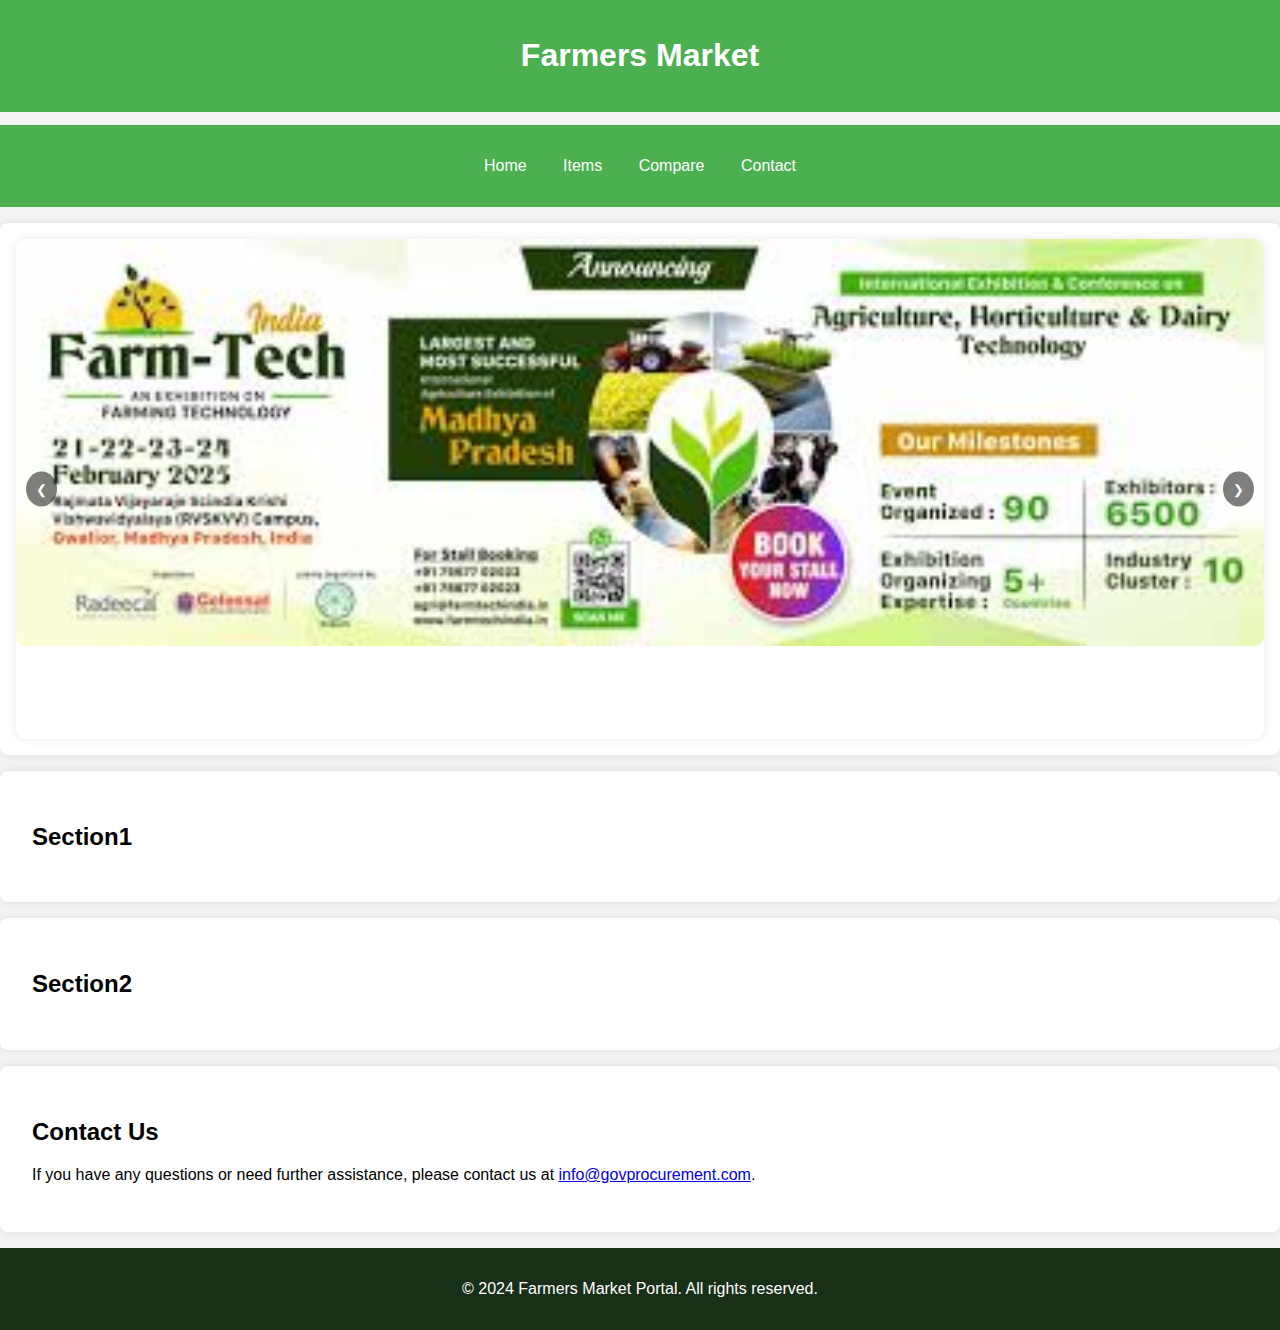
==== index.html @ 79249ff4 "v1" ====
<!DOCTYPE html>
<html lang="en">
<head>
    <meta charset="UTF-8">
    <meta name="viewport" content="width=device-width, initial-scale=1.0">
    <title>Farmers Market</title>
    <link rel="stylesheet" href="index.css">
</head>
<body>
    <header>
        <div><h1>Farmers Market</h1></div>
    </header>
    <div id="navi">
        <nav>
            <ul>
                <li><a href="index.html">Home</a></li>
                <li><a href="product_page.html">Items</a></li>
                <li><a href="#compare">Compare</a></li>
                <li><a href="#contact">Contact</a></li>
            </ul>
        </nav>
    </div>
    <section id="home">
        <div class="slider">
            <div class="slides">
                <div class="slide"><img src="image1.jpg" alt="Image 1"></div>
                <div class="slide"><img src="image2.jpg" alt="Image 2"></div>
                <div class="slide"><img src="image3.jpg" alt="Image 3"></div>
                <!-- Add more slides as needed -->
            </div>
            <button class="prev" onclick="moveSlide(-1)">❮</button>
            <button class="next" onclick="moveSlide(1)">❯</button>
        </div>
    </section>

    <section id="items">
        <h2>Section1</h2>
        <div class="item-container">
           
        </div>
    </section>

    <section>
        <h2>Section2</h2>
    </section>

    <section id="contact">
        <h2>Contact Us</h2>
        <p>If you have any questions or need further assistance, please contact us at <a href="mailto:info@govprocurement.com">info@govprocurement.com</a>.</p>
    </section>

    <footer>
        <p>© 2024 Farmers Market Portal. All rights reserved.</p>
    </footer>

    <script src="index.js"></script>
    
</body>
</html>
---- index.css ----
body {
    font-family: Arial, sans-serif;
    margin: 0;
    padding: 0;
    background-color: #f4f4f4;
}
#home{
    padding: 1rem;
}
.slider {
    position: relative;
    max-width: 2000px;
    max-height: 500px;
    margin: auto;
    overflow: hidden;
    border-radius: 10px;
    box-shadow: 0 0 10px rgba(0, 0, 0, 0.1);
}
.slides {
    display: flex;
    transition: transform 0.5s ease-in-out;
}
.slide {
    min-width: 100%;
    box-sizing: border-box;
}
.slide img {
    width: 100%;
    border-radius: 10px;
    object-fit:contain;
}
.prev, .next {
    position: absolute;
    top: 50%;
    transform: translateY(-50%);
    background-color: rgba(0, 0, 0, 0.5);
    color: white;
    border: none;
    padding: 10px;
    cursor: pointer;
    border-radius: 50%;
}

.prev {
    left: 10px;
}

.next {
    right: 10px;
}
#navi{
    position: sticky;
    top: 0%;
    z-index:1000;
}
header,#navi{
    background-color:#4CAF50;
    color: #fff;
    padding: 1rem 0;
    margin-bottom: 1%;
    text-align: center;

}

nav ul {
    list-style: none;
    padding: 0;
}

nav ul li {
    display: inline;
    margin: 0 1rem;
}

nav ul li a {
    color: #fff;
    text-decoration: none;
}

section {
    padding: 2rem;
    margin: 1rem 0;
    background-color: #fff;
    border-radius: 8px;
    box-shadow: 0 0 10px rgba(0, 0, 0, 0.1);
}

footer {
    background-color: rgb(24, 47, 24);
    color: #fff;
    text-align: center;
    padding: 1rem 0;
    position:relative;
    width: 100%;
    bottom: 0;
}
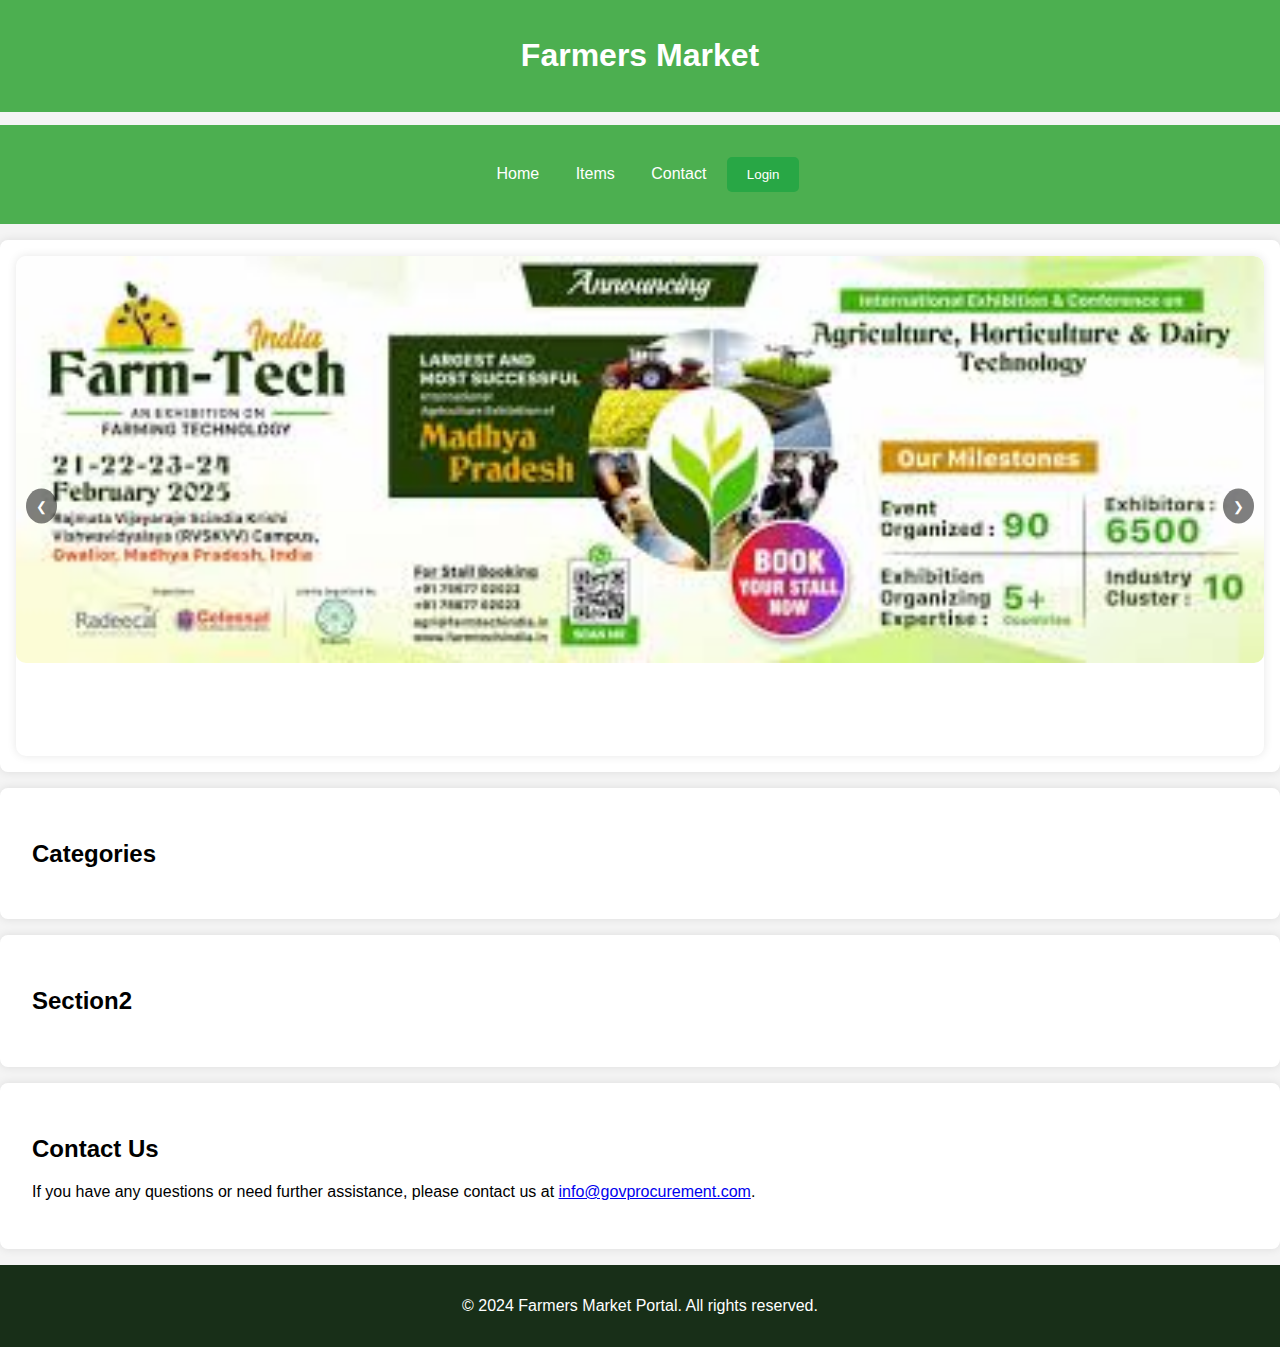
==== commit 9dae6b38: "login" ====
--- a/index.html
+++ b/index.html
@@ -15,8 +15,8 @@
             <ul>
                 <li><a href="index.html">Home</a></li>
                 <li><a href="product_page.html">Items</a></li>
-                <li><a href="#compare">Compare</a></li>
                 <li><a href="#contact">Contact</a></li>
+                <button id="loginButton" class="toggle-button">Login</button>
             </ul>
         </nav>
     </div>
@@ -32,11 +32,32 @@
             <button class="next" onclick="moveSlide(1)">❯</button>
         </div>
     </section>
+    <div id="loginForm" class="login-form">
+        <div class="login-form-content">
+            <h2>Login</h2>
+            <div class="form">
+                <label for="phone">Phone Number</label>
+                <input type="text" id="phone" name="phone" required>
+            </div>
+            <div class="form">
+                <button id="sendOtpButton">Send OTP</button>
+            </div>
+            <div class="form">
+                <label for="otp">OTP</label>
+                <input type="text" id="otp" name="otp">
+            </div>
+            <div class="form">
+                <button id="submitLoginButton" disabled>Login</button>
+            </div>
+            <div id="message" class="message"></div>
+            <button id="closeLoginForm" class="toggle-button">Close</button>
+        </div>
+    </div>
 
     <section id="items">
-        <h2>Section1</h2>
+        <h2>Categories</h2>
         <div class="item-container">
-           
+           <div class="cat"></div>
         </div>
     </section>
 
--- a/index.css
+++ b/index.css
@@ -94,3 +94,79 @@
     width: 100%;
     bottom: 0;
 }
+/* --------------------------login form----------------------- */
+#loginForm{
+    display: none;
+}
+.login-form {
+    position: fixed;
+    top: 0;
+    left: 0;
+    right: 0;
+    bottom: 0;
+    background-color: rgba(0, 0, 0, 0.5); 
+    display: flex;
+    justify-content: center;
+    align-items: center;
+}
+.login-form-content {
+    background-color: white;
+    border: 1px solid #ccc;
+    border-radius: 5px;
+    padding: 20px;
+    box-shadow: 0 0 10px rgba(0,0,0,0.1);
+    width: 90%;
+    max-width: 400px;
+}
+.login-form h2 {
+    margin-top: 0;
+}
+.form {
+    margin-bottom: 15px;
+}
+.form label {
+    display: block;
+    margin-bottom: 5px;
+}
+.form input {
+    width: 100%;
+    padding: 8px;
+    box-sizing: border-box;
+}
+.form button {
+    width: 100%;
+    padding: 10px;
+    background-color: #007bff;
+    border: none;
+    color: white;
+    font-size: 16px;
+    cursor: pointer;
+}
+.form button:disabled {
+    background-color: #aaa;
+}
+.message {
+    color: red;
+    margin-top: 10px;
+}
+.toggle-button {
+    padding: 10px 20px;
+    background-color: #28a745;
+    color: white;
+    border: none;
+    cursor: pointer;
+    border-radius: 5px;
+}
+.toggle-button:hover {
+    background-color: #218838;
+}
+.navbar .toggle-button {
+    background-color: #28a745;
+    color: white;
+    border: none;
+    cursor: pointer;
+    border-radius: 5px;
+}
+.navbar .toggle-button:hover {
+    background-color: #218838;
+}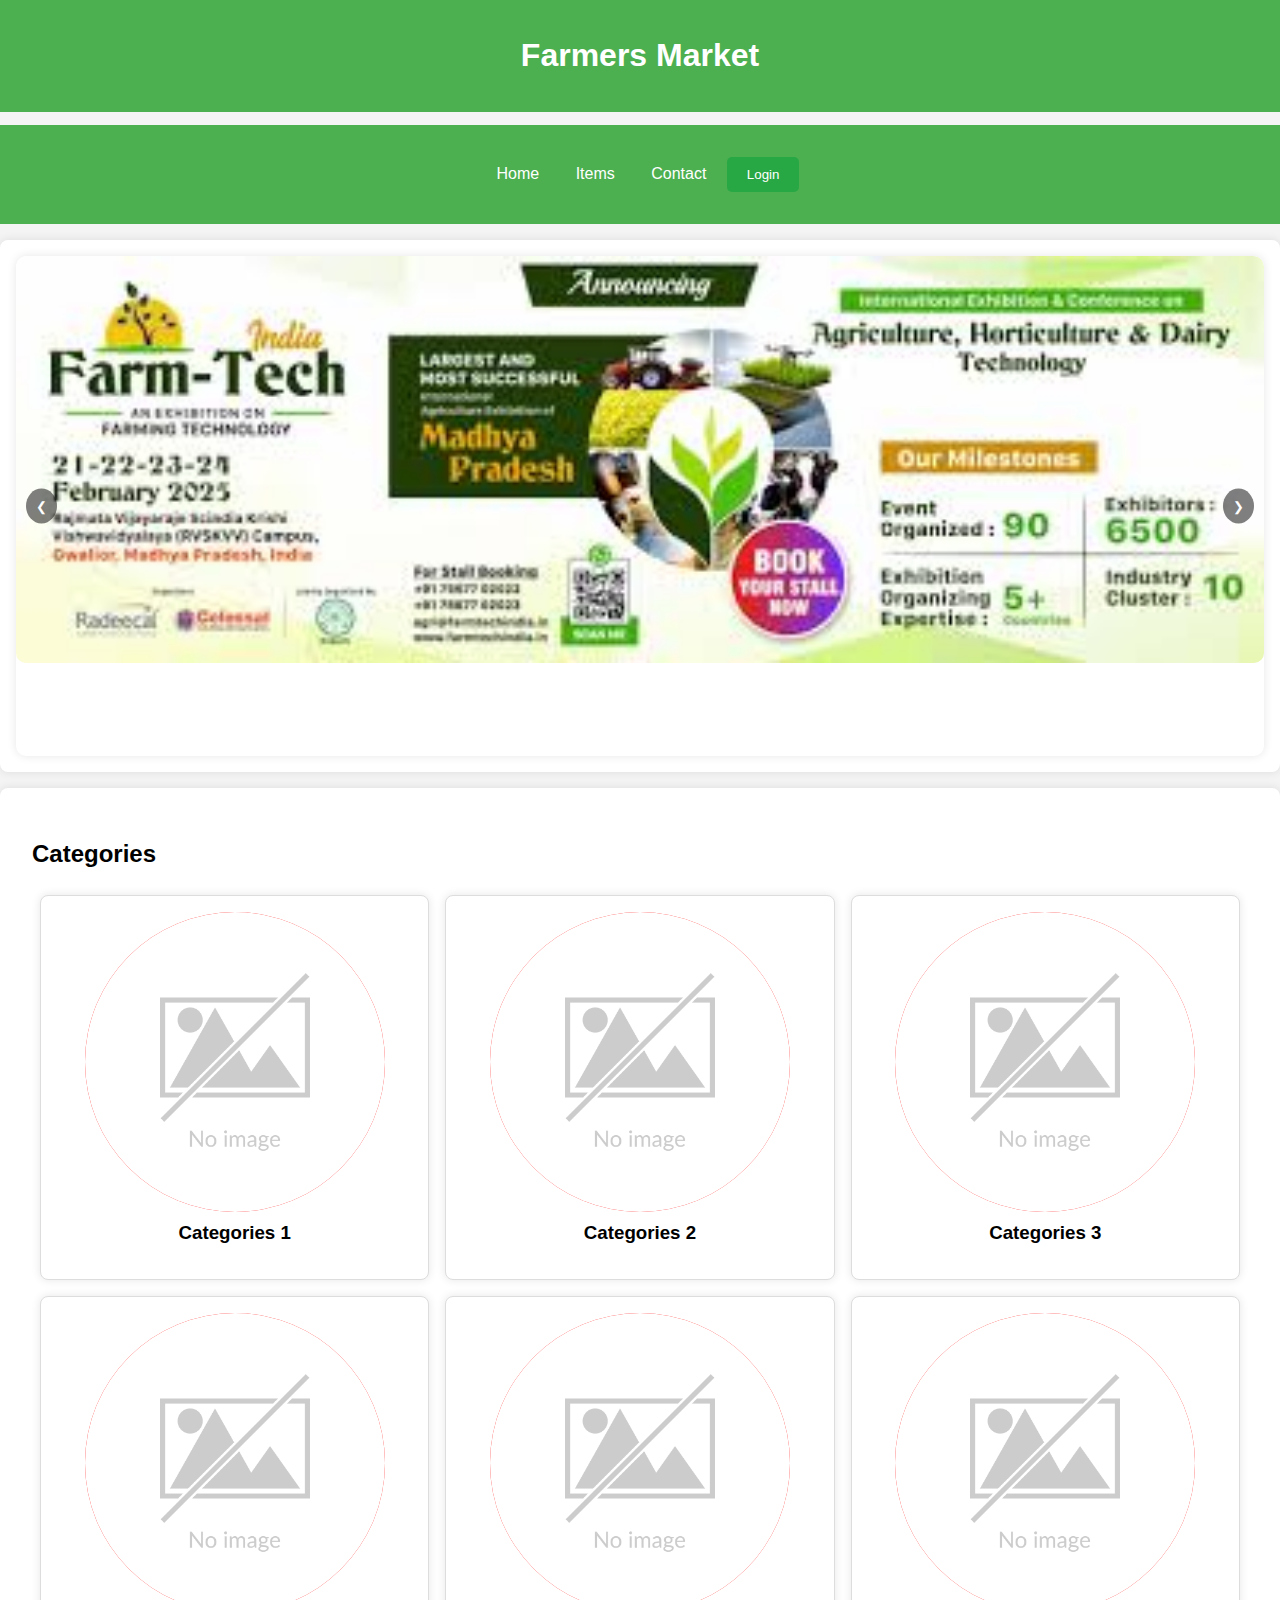
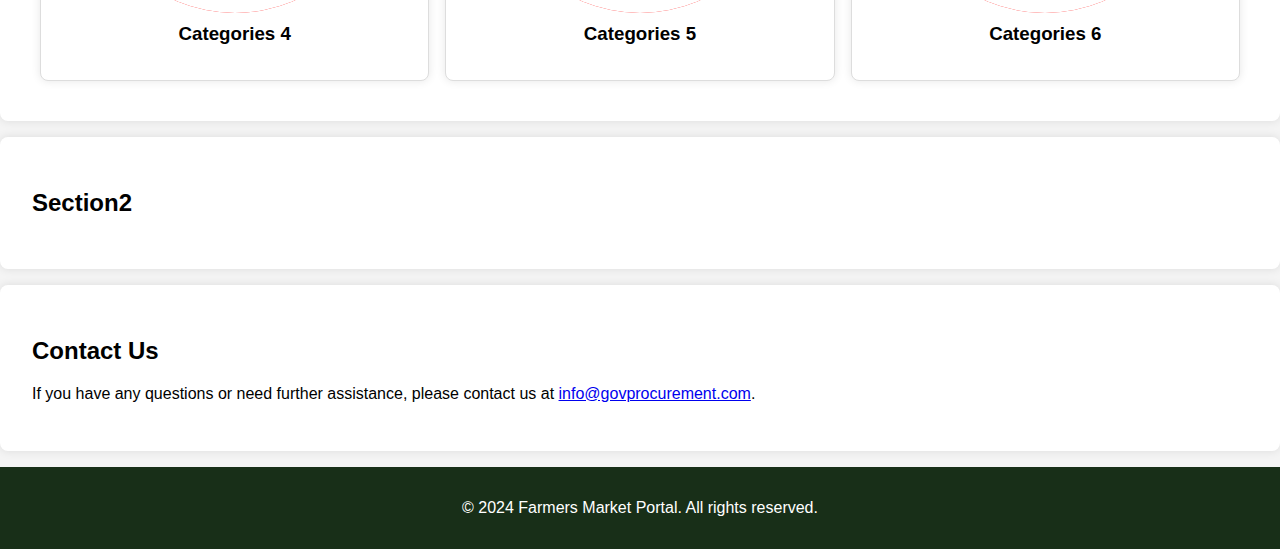
==== commit 997c0e2e: "Category" ====
--- a/index.html
+++ b/index.html
@@ -57,7 +57,30 @@
     <section id="items">
         <h2>Categories</h2>
         <div class="item-container">
-           <div class="cat"></div>
+           <div class="cat">
+            <div><img src="alt_img.png" alt="Item 1"></div>
+                <h3>Categories 1</h3>
+           </div>
+           <div class="cat">
+            <div><img src="alt_img.png" alt="Item 1"></div>
+                <h3>Categories 2</h3>
+            </div>
+            <div class="cat">
+                <div><img src="alt_img.png" alt="Item 1"></div>
+                <h3>Categories 3</h3>
+            </div>
+            <div class="cat">
+                <div><img src="alt_img.png" alt="Item 1"></div>
+                <h3>Categories 4</h3>
+           </div>
+           <div class="cat">
+                <div><img src="alt_img.png" alt="Item 1"></div>
+                <h3>Categories 5</h3>
+            </div>
+            <div class="cat">
+                <div><img src="alt_img.png" alt="Item 1"></div>
+                <h3>Categories 6</h3>
+            </div>
         </div>
     </section>
 
--- a/index.css
+++ b/index.css
@@ -84,7 +84,43 @@
     border-radius: 8px;
     box-shadow: 0 0 10px rgba(0, 0, 0, 0.1);
 }
-
+.item-container {
+    display: flex;
+    justify-content: space-between;
+    flex-wrap: wrap;
+}
+.cat {
+    flex: 1 1 calc(33.333% - 1rem);
+    display: flex;
+    flex-direction:column;
+    align-items: center;
+    box-sizing: border-box;
+    margin: 0.5rem;
+    background-color: #fff;
+    border: 1px solid #ddd;
+    border-radius: 8px;
+    padding: 1rem;
+    text-align: center;
+    box-shadow: 0 0 10px rgba(0, 0, 0, 0.1);
+    cursor: pointer;
+}
+.cat div{
+    max-width:300px;
+    border-radius: 50%;
+    background-color: red;
+}
+.cat img {
+    max-width:100%;
+    height: auto;
+    border-radius:50%;
+    display: block;
+    margin: 0 auto;
+    object-fit: cover;
+}
+.cat h3 {
+    margin-top: 10px; /* Add some space between the image and the item name */
+    text-align: center; /* Center the item name */
+}
 footer {
     background-color: rgb(24, 47, 24);
     color: #fff;
@@ -99,6 +135,7 @@
     display: none;
 }
 .login-form {
+    display: none;
     position: fixed;
     top: 0;
     left: 0;
